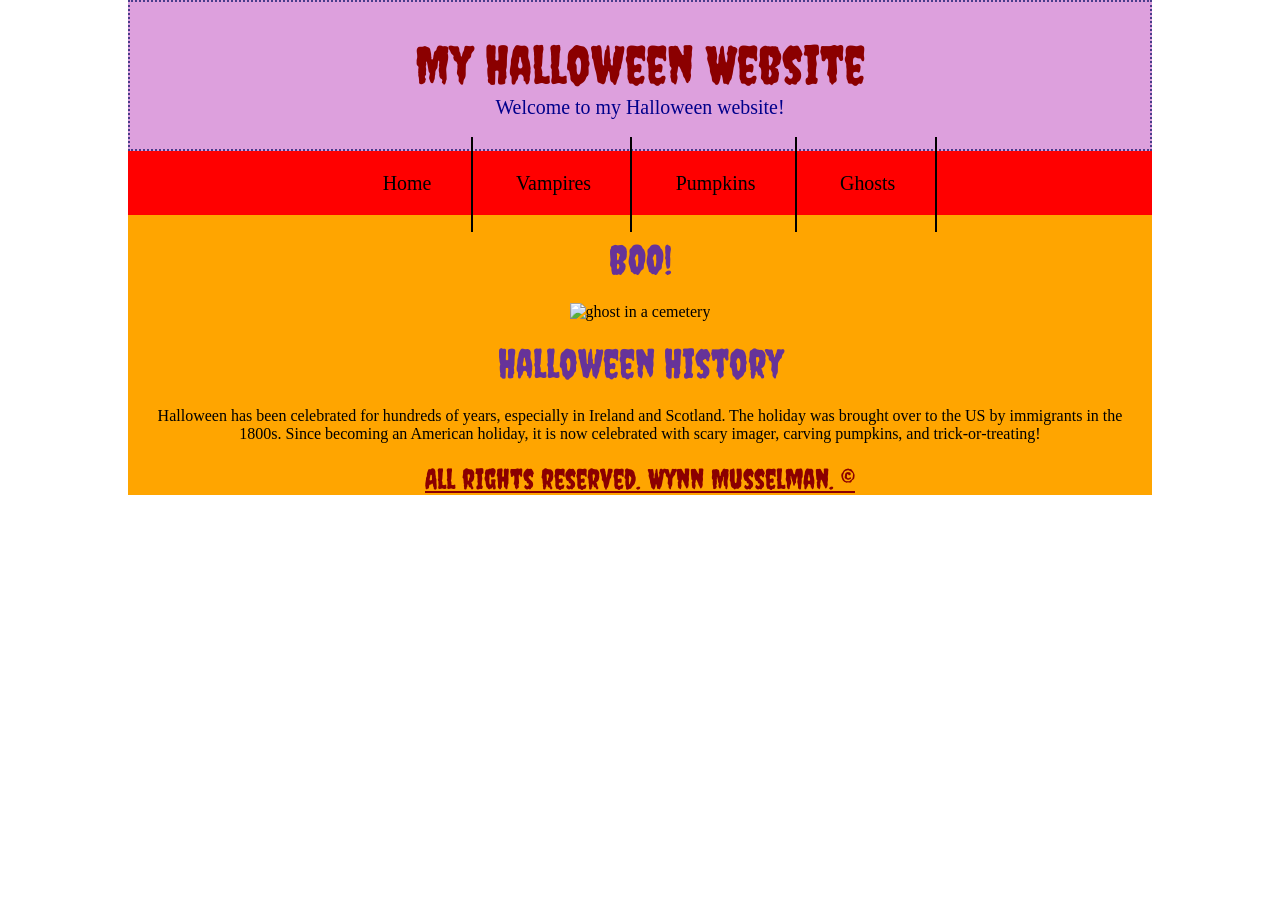
==== index.html @ 58680286 "first commit" ====
<!DOCTYPE html>
<html lang="en">
    <head>
        <meta charset="UTF-8">
        <title>Home | Halloween</title>
        <link rel = "stylesheet" href = "style.css">
    </head>
    <body>

        <div id = "wrapper">
            <header>
                <h1>My Halloween Website</h1>
                <p>Welcome to my Halloween website!</p>
            </header>

            <nav>
                <ul>
                    <li><a href = "index.html">Home</a></li>
                    <li><a href = "vampire.html">Vampires</a></li>
                    <li><a href = "">Pumpkins</a></li>
                    <li><a href = "">Ghosts</a></li>
                </ul>
            </nav>

            <main>
                <h2>BOO!</h2>
                <img src = "https://i.pinimg.com/236x/41/1f/11/411f11b63fcbf868e7f3769c294db753.jpg?nii=t" alt = "ghost in a cemetery"/>

                <h2>Halloween History</h2>
                <p>
                    Halloween has been celebrated for hundreds of years,
                    especially in Ireland and Scotland. The holiday was
                    brought over to the US by immigrants in the 1800s.
                    Since becoming an American holiday, it is now
                    celebrated with scary imager, carving pumpkins,
                    and trick-or-treating!
                </p>

            </main>

            <footer>
                <p><a href = "">All rights reserved. Wynn Musselman. &#169</a></p>
            </footer>
        </div>

    </body>
</html>
---- style.css ----
*{
    margin: 0;
    box-sizing: border-box;
}

@font-face{
    font-family: spookyFont;
    src: url("./src/Creepster-Regular.ttf");
}

#wrapper{
    width: 80vw;
    margin: 0 auto;

    background-color: orange;
}

header{
    padding: 3%;
    background-color: plum;
    text-align: center;

    border: 2px dotted darkslateblue;
}

header h1{
    font: calc(2px + 4vw) spookyFont, Papyrus, fantasy;
    color: darkred;
}

header p{
    color: darkblue;
    font: calc(2px + 1.4vw) papyrus, fantasy;
}

nav{
    Background-color: red;
    Padding: 2%;
    text-align: center;

}

Nav ul{
    Padding-left: 0;
    List-style: none;
}

Nav ul li{
    Display: inline;
    Padding: 4%;
    Border-right: 2px solid black;
}

Nav ul li a{
    Text-decoration: none;
    Color: black;
    Font: calc(2px + 1.4vw) papyrus, fantasy;
}

main{
    height: 210%;
    text-align: center;
    margin: 2%;
}


h2{
    font: calc(2px + 3vw) spookyFont, Papyrus, fantasy;
    color: rebeccapurple;
    margin: 2%
}

img{
    max-width: 20vw;
}

footer{
    font: calc(2px + 2vw) spookyFont, Papyrus, fantasy;
    text-align: center;
}

footer a{
    color: darkred;
}
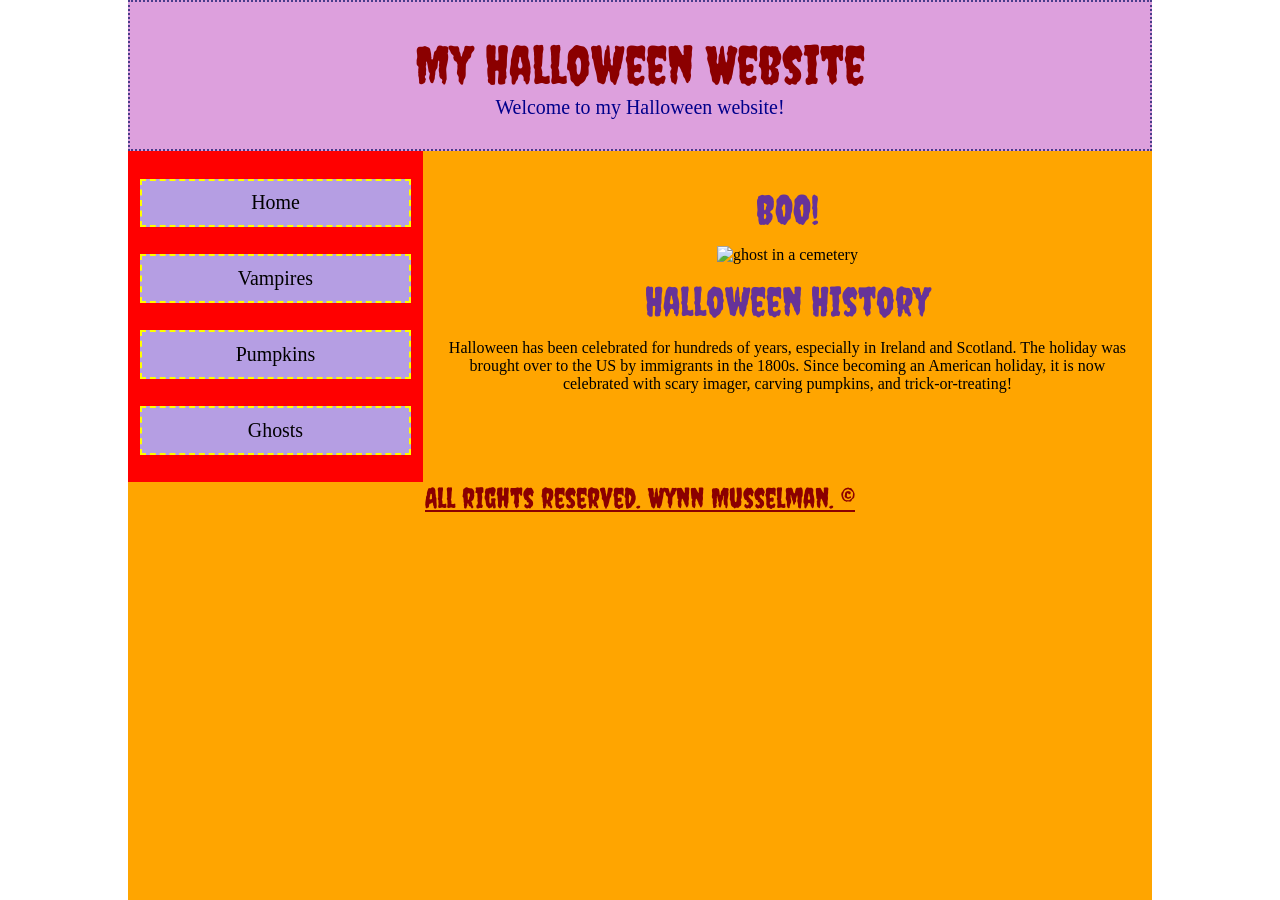
==== commit 83b0b75e: "file organization" ====
--- a/index.html
+++ b/index.html
@@ -13,30 +13,32 @@
                 <p>Welcome to my Halloween website!</p>
             </header>
 
-            <nav>
-                <ul>
-                    <li><a href = "index.html">Home</a></li>
-                    <li><a href = "vampire.html">Vampires</a></li>
-                    <li><a href = "">Pumpkins</a></li>
-                    <li><a href = "">Ghosts</a></li>
-                </ul>
-            </nav>
+            <div id = "nav-main-two-col">
+                <nav>
+                    <ul>
+                        <li><a href = "index.html">Home</a></li>
+                        <li><a href = "vampire.html">Vampires</a></li>
+                        <li><a href = "pumpkins.html">Pumpkins</a></li>
+                        <li><a href = "">Ghosts</a></li>
+                    </ul>
+                </nav>
 
-            <main>
-                <h2>BOO!</h2>
-                <img src = "https://i.pinimg.com/236x/41/1f/11/411f11b63fcbf868e7f3769c294db753.jpg?nii=t" alt = "ghost in a cemetery"/>
+                <main>
+                    <h2>BOO!</h2>
+                    <img src = "https://i.pinimg.com/236x/41/1f/11/411f11b63fcbf868e7f3769c294db753.jpg?nii=t" alt = "ghost in a cemetery"/>
 
-                <h2>Halloween History</h2>
-                <p>
-                    Halloween has been celebrated for hundreds of years,
-                    especially in Ireland and Scotland. The holiday was
-                    brought over to the US by immigrants in the 1800s.
-                    Since becoming an American holiday, it is now
-                    celebrated with scary imager, carving pumpkins,
-                    and trick-or-treating!
-                </p>
+                    <h2>Halloween History</h2>
+                    <p>
+                        Halloween has been celebrated for hundreds of years,
+                        especially in Ireland and Scotland. The holiday was
+                        brought over to the US by immigrants in the 1800s.
+                        Since becoming an American holiday, it is now
+                        celebrated with scary imager, carving pumpkins,
+                        and trick-or-treating!
+                    </p>
 
-            </main>
+                </main>
+            </div>
 
             <footer>
                 <p><a href = "">All rights reserved. Wynn Musselman. &#169</a></p>
--- a/style.css
+++ b/style.css
@@ -5,10 +5,11 @@
 
 @font-face{
     font-family: spookyFont;
-    src: url("./src/Creepster-Regular.ttf");
+    src: url("src/Creepster-Regular.ttf");
 }
 
 #wrapper{
+    min-height: 100vh;
     width: 80vw;
     margin: 0 auto;
 
@@ -33,22 +34,32 @@
     font: calc(2px + 1.4vw) papyrus, fantasy;
 }
 
+#nav-main-two-col{
+    display: flex;
+    flex-direction: row;
+    width: 100%;
+}
+/*nav*/
+
 nav{
-    Background-color: red;
-    Padding: 2%;
+    background-color: red;
+    width: 30%;
+}
+
+nav ul {
+    padding: 0;
+    list-style: none;
+    margin: 4%;
+}
+
+nav ul li{
+    background-color: #b59ee3;
+    border: 2px dashed yellow;
     text-align: center;
 
-}
-
-Nav ul{
-    Padding-left: 0;
-    List-style: none;
-}
-
-Nav ul li{
-    Display: inline;
-    Padding: 4%;
-    Border-right: 2px solid black;
+    /*auto - centers list items*/
+    margin: 10% auto;
+    padding: 4%;
 }
 
 Nav ul li a{
@@ -57,10 +68,12 @@
     Font: calc(2px + 1.4vw) papyrus, fantasy;
 }
 
+
 main{
     height: 210%;
     text-align: center;
     margin: 2%;
+    width: 70%;
 }
 
 
@@ -74,6 +87,29 @@
     max-width: 20vw;
 }
 
+#scary-content{
+    display: none;
+}
+
+
+#scary-content img{
+    border: 5px solid orangered;
+}
+
+button{
+    border: 4px dashed darkred;
+    color: #ecbe67;
+    background-color: #3a1943;
+    margin: 3%;
+    padding: 5%;
+    font: calc(2px + 4vw) spookyFont, Papyrus, fantasy;
+}
+
+button:hover{
+    background-color: #2e1335;
+    color: #daaf5f;
+}
+
 footer{
     font: calc(2px + 2vw) spookyFont, Papyrus, fantasy;
     text-align: center;
@@ -82,3 +118,26 @@
 footer a{
     color: darkred;
 }
+
+@media screen and (max-width: 1000px) {
+    #nav-main-two-col{
+        display: flex;
+        flex-direction: column;
+    }
+
+    nav ul{
+        /*margin: 0 2%;*/
+        display: flex;
+        flex-direction: row;
+        justify-content: center;
+    }
+    nav ul li{
+        margin: 2%;
+        padding: 1%;
+        width: 100%; /*makes each nav box the same size*/
+    }
+
+    nav, main{
+        width: 100%;
+    }
+}
